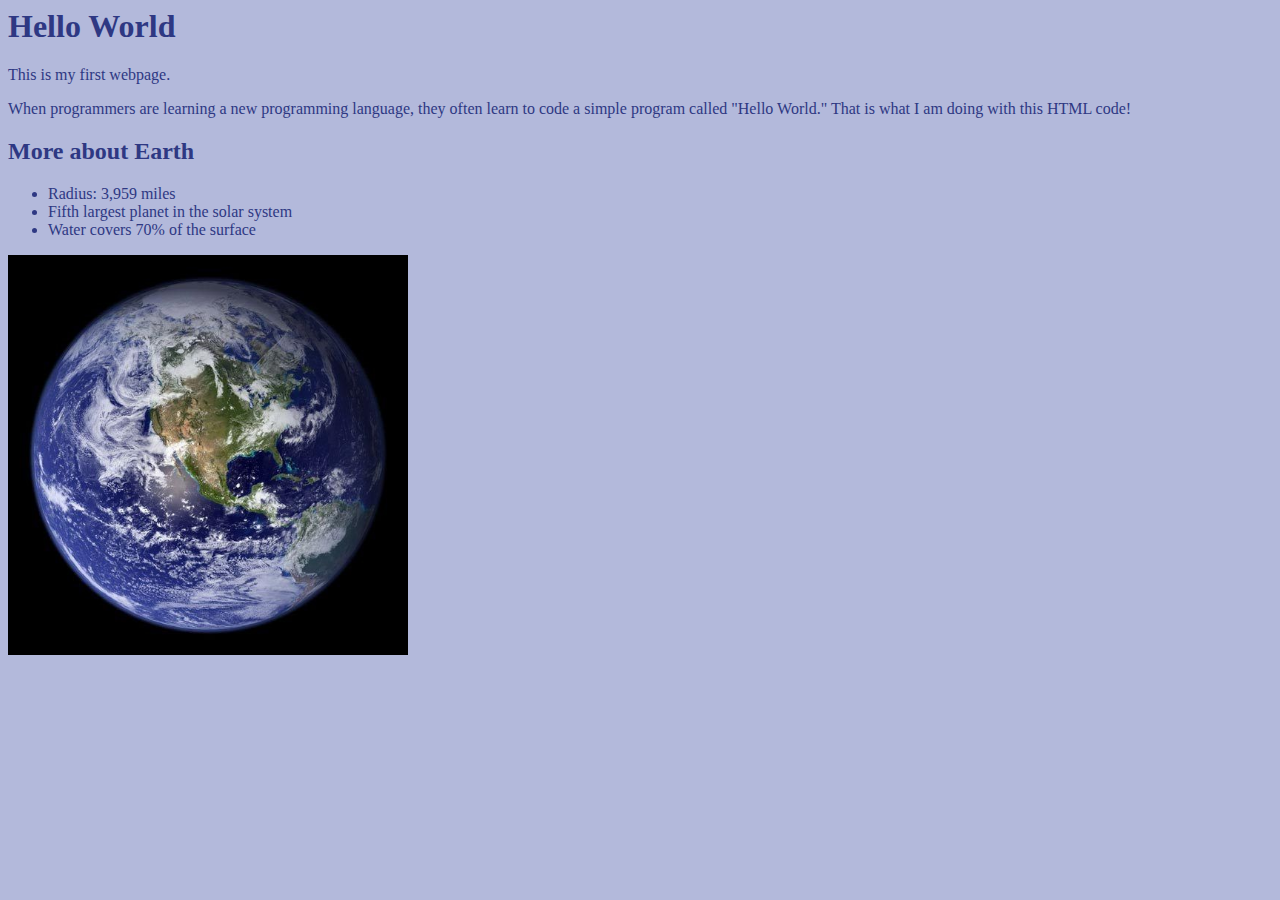
==== helloworld.html @ 97f982fb "Add files via upload" ====
<!DOCTYPE = html>
<!-- NAME: (enter your first and last names here)
     PROG PURPOSE: This is my first HTML program: Hello World
 -->
<html lang = "en">
	<head>
		<title>Hello World</title>
	</head>
	<body style ="color: #2e3883; background-color: #b3b9db; font-family: tahoma,  verdana; ">
		<h1>Hello World</h1>
		<p>This is my first webpage.</p>
		<p>
			When programmers are learning a new programming language,
			they often learn to code a simple program called "Hello World."
			That is what I am doing with this HTML code! 
		</p>
		<h2> More about Earth </h2>
	
        <ul>
		    <li>Radius: 3,959 miles  </li>
		    <li>Fifth largest planet in the solar system </li>
		    <li>Water covers 70% of the surface </li>
	    </ul>
		
    <img src = "world.jpg" width = "400" alt="This is an photo of the planet earth." />
	</body>
</html>
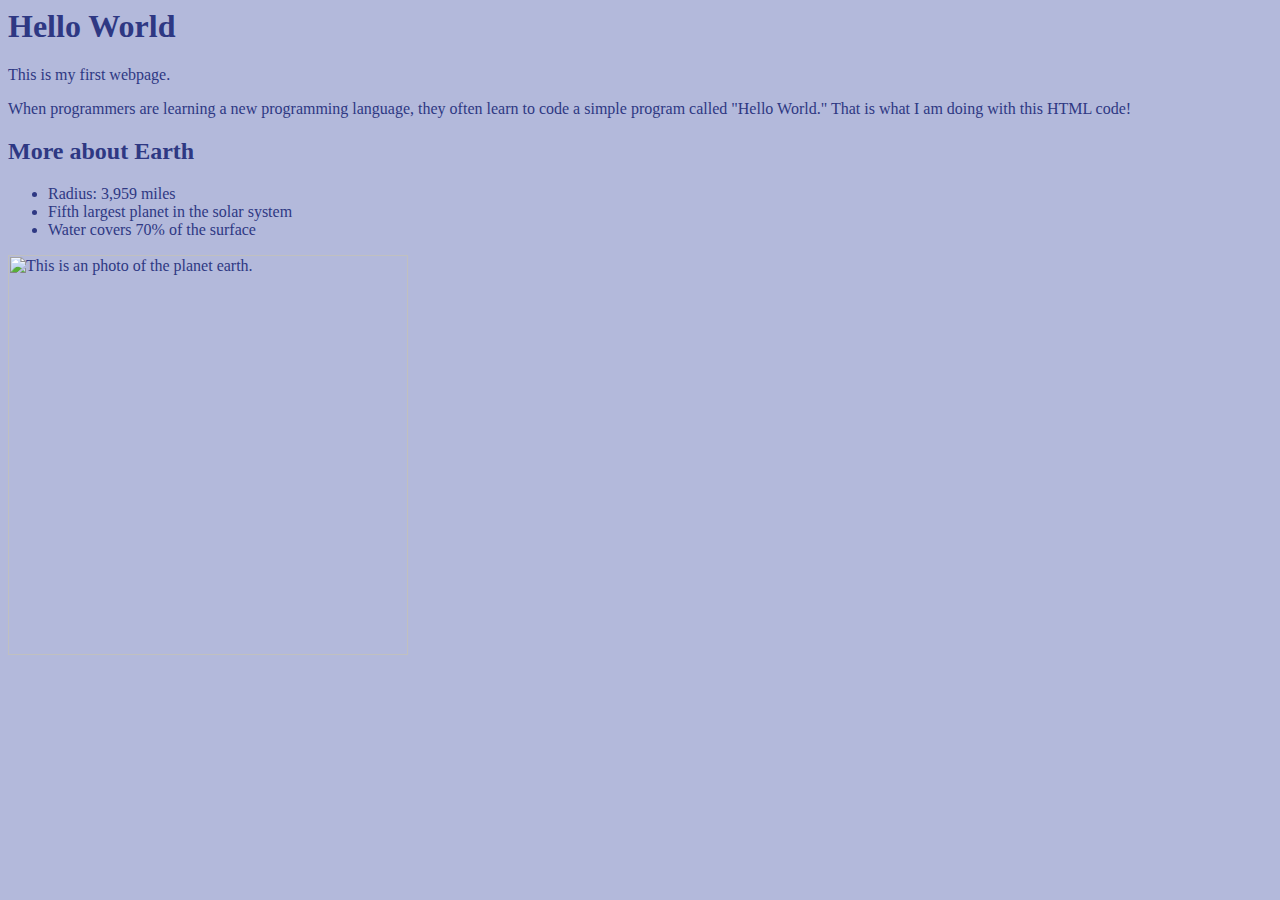
==== commit db92a4d9: "Update helloworld.html" ====
--- a/helloworld.html
+++ b/helloworld.html
@@ -23,7 +23,7 @@
 		    <li>Water covers 70% of the surface </li>
 	    </ul>
 		
-    <img src = "world.jpg" width = "400" alt="This is an photo of the planet earth." />
+    <img src = "sdalton-pvcc.github.io/main/world.jpg" width = "400" alt="This is an photo of the planet earth." />
 	</body>
 </html>
 
